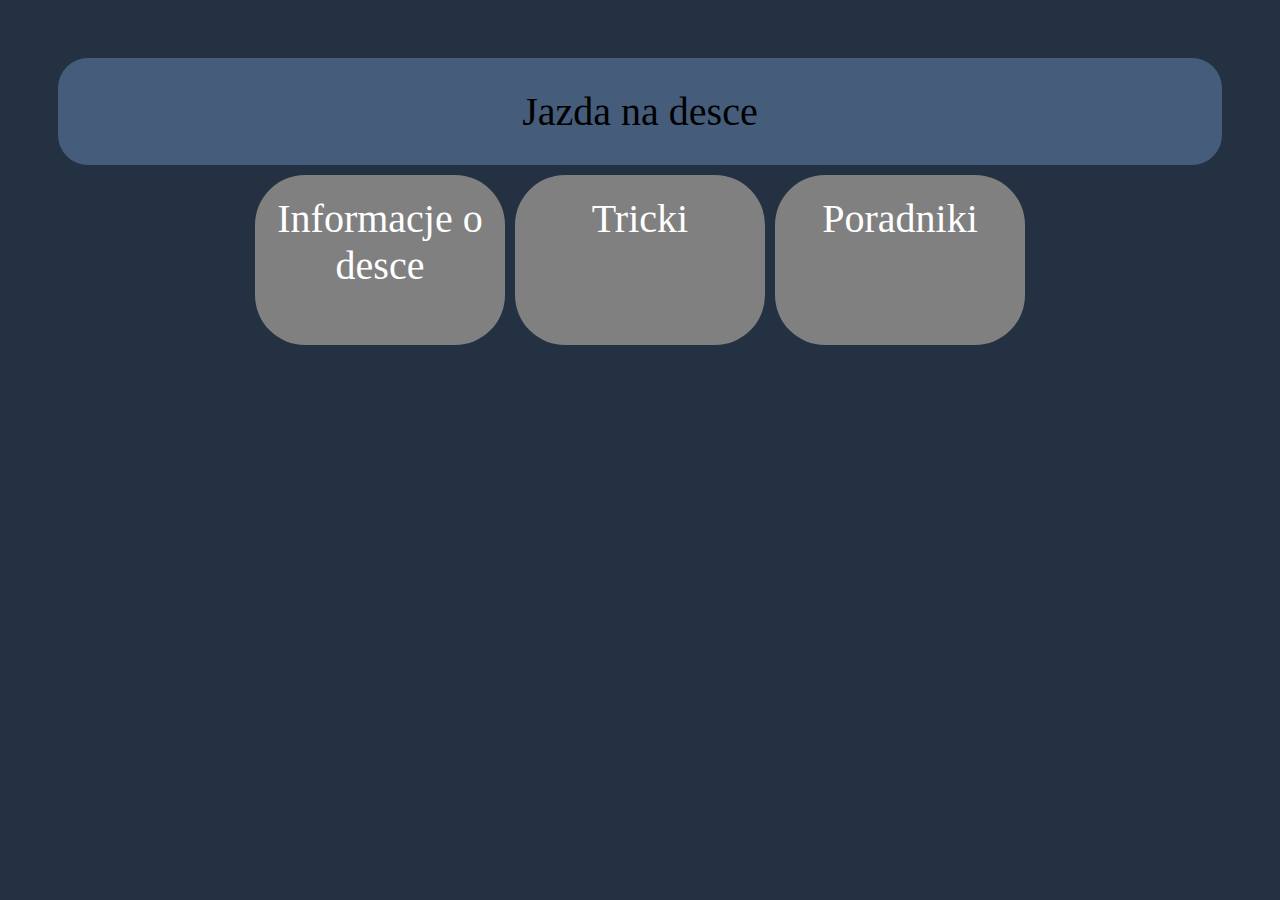
==== kody/index.html @ 67e47c00 "zmiana maina" ====
<!DOCTYPE html>
<html lang="pl-PL">
<head>
    <meta charset="UTF-8">
    <meta name="viewport" content="width=device-width, initial-scale=1.0">
    <title>Strona główna</title>
    <link rel="stylesheet" href="style.css">
</head>
<body>
    <div class="header">
        Jazda na desce
    </div>

    <div class="blok-container">
        <div class="gb1">Informacje o desce</div>
        <div class="gb2">Tricki</div>
        <div class="gb3">Poradniki</div>
    </div>

    <div class="gif">
        <video crossorigin="anonymous" draggable="true" class="giphy-video" width="40%" height="40%" muted autoplay playsinline src="https://media2.giphy.com/media/v1.Y2lkPTc5MGI3NjExN2plMGRyOWlhamkzMnAyNXM5YzE3ZXczN2loZndmM3lvOGxibDY1dCZlcD12MV9pbnRlcm5hbF9naWZfYnlfaWQmY3Q9diZjYz1lbg/I4VnJnYuGRbPqNd2zh/giphy480p.mp4" data-giphy-id="I4VnJnYuGRbPqNd2zh"></video>
    </div>

    <script src="index.js"></script>
</body>
</html>
---- kody/style.css ----
body {
    font-family: "Comic Sans MS", "Comic Sans", cursive;
    padding: 50px;
    background-color: #233142;
}

.header {
    background-color: #455d7a;
    text-align: center;
    font-family: "Comic Sans MS", "Comic Sans", cursive;
    font-size: 40px;
    padding: 30px;
    border-radius: 30px;
    margin-bottom: 10px; /* EJ EJ EJ TROCHE PRZESTRZENI MI TU */
}

.blok-container {
    display: flex; /* bloki beda siebie */
    justify-content: center; /*  bloki na środku */
    gap: 10px; /*LALALALAL Odstęp między blokami */
}
.gif
{
    text-align: center;
   
}
.gb1, .gb2, .gb3,.gb0 {
    padding: 20px;
    font-family: "Comic Sans MS", "Comic Sans", cursive;
    background-color: gray;
    color: white;
    font-size: 40px;
    border-radius: 50px;
    cursor: pointer;
    transition: background-color 0.2s ease;
    height: 130px;
    width: 210px;
    text-align: center;
    margin-bottom: 40px;
}

.gb1:hover, .gb2:hover, .gb3:hover,.gb0:hover {
    background-color: green;
}

.iframe
{
    margin: 0;
    
}
.podmain
{
    background-color: #455d7a;
    text-align: center;
    font-family: "Comic Sans MS", "Comic Sans", cursive;
    font-size: 25px;
    padding: 30px;
    border-radius: 40px;
    
}
.p2
{
    background-color: #455d7a;
    text-align: center;
    font-family: "Comic Sans MS", "Comic Sans", cursive;
    font-size: 25px;
    padding: 30px;
    border-radius: 40px;
    
}
.p2a
{
    background-color: wheat;
    text-align: center;
    font-family: "Comic Sans MS", "Comic Sans", cursive;
    font-size: 25px;
    padding: 30px;
    border-radius: 40px;
}
.p3a
{
    background-color: wheat;
    text-align: center;
    font-family: "Comic Sans MS", "Comic Sans", cursive;
    font-size: 25px;
    padding: 30px;
    border-radius: 40px;
}
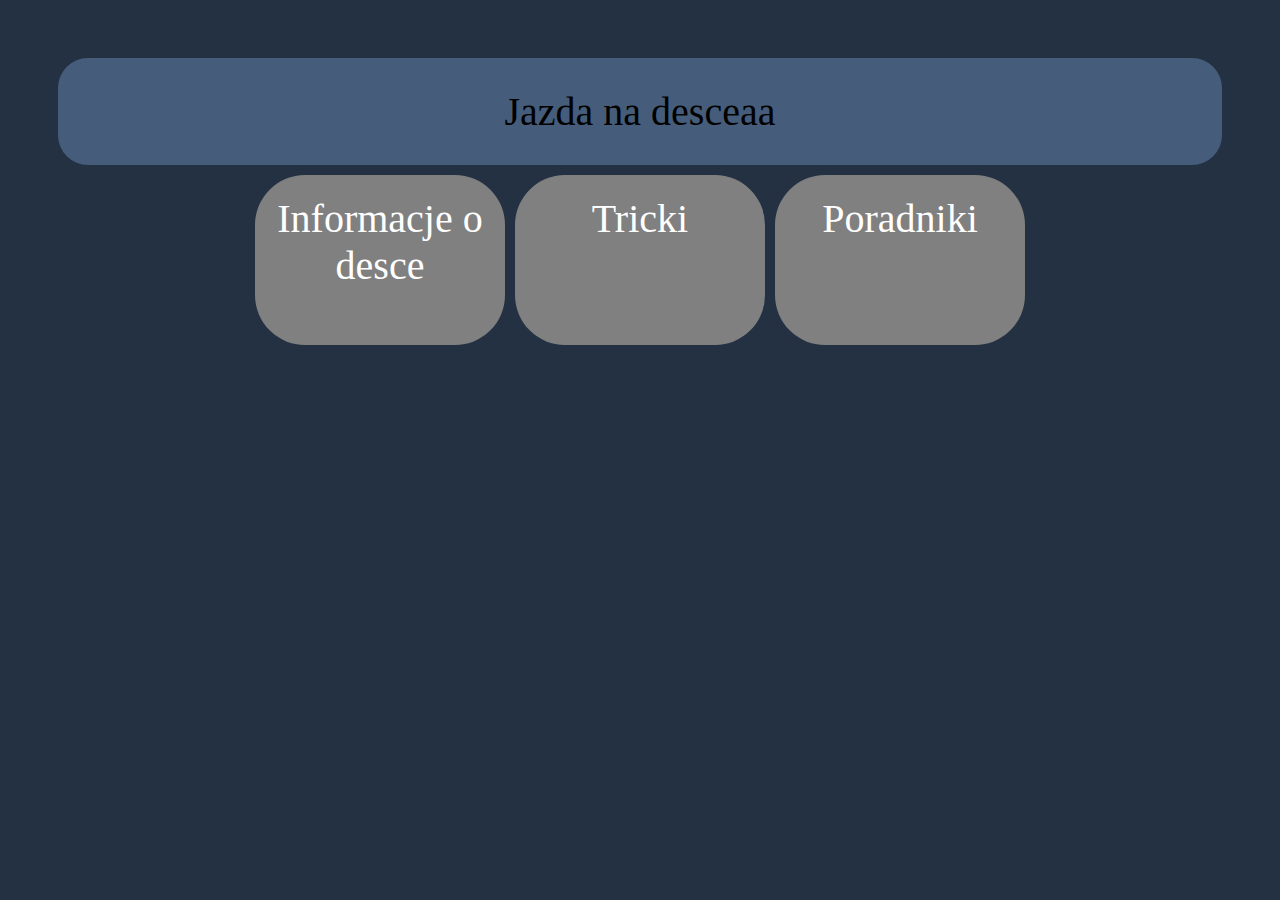
==== commit 07cfd776: "Update index.html" ====
--- a/kody/index.html
+++ b/kody/index.html
@@ -8,7 +8,7 @@
 </head>
 <body>
     <div class="header">
-        Jazda na desce
+        Jazda na desceaa
     </div>
 
     <div class="blok-container">
